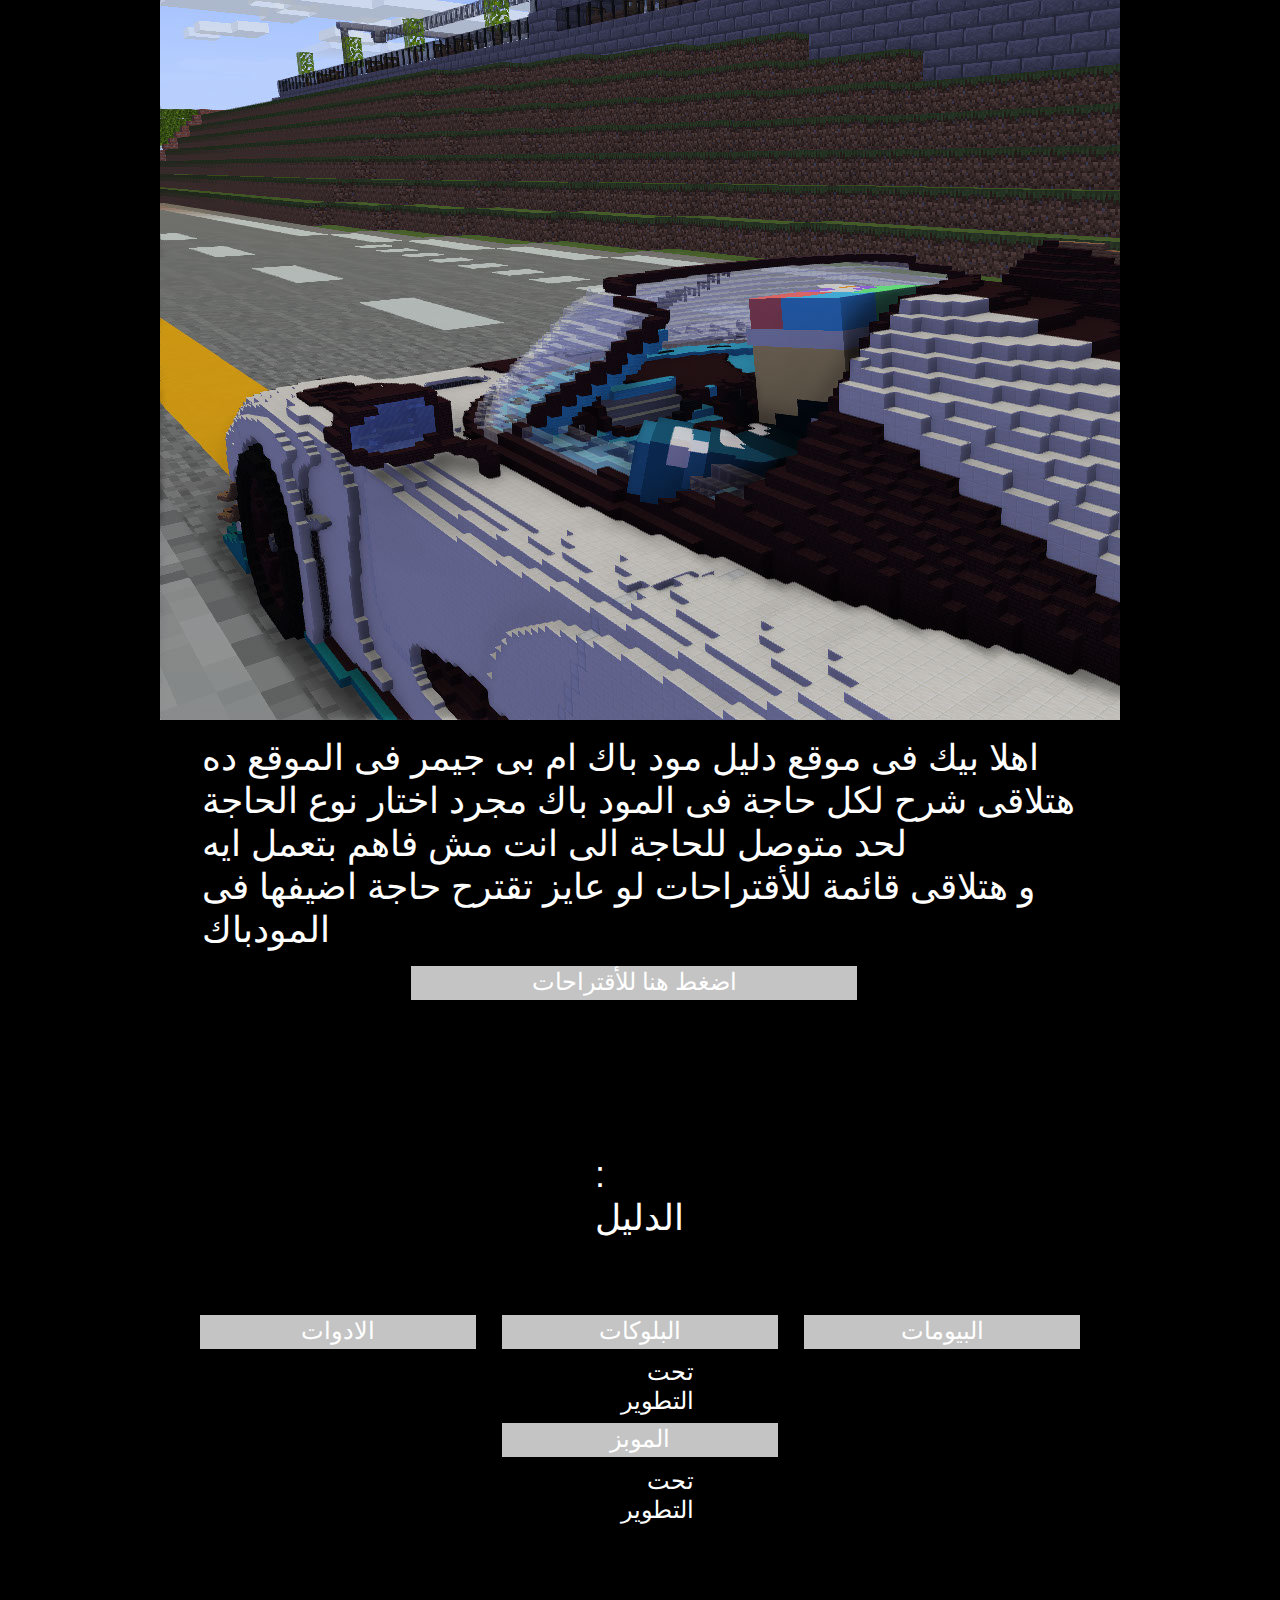
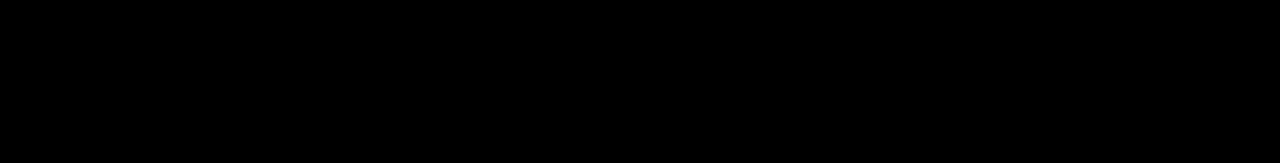
==== index.html @ 2e198753 "MBGamerModPackGuide" ====
<!DOCTYPE html>
<html class="nojs html css_verticalspacer" lang="en-US">
 <head>

  <meta http-equiv="Content-type" content="text/html;charset=UTF-8"/>
  <meta name="generator" content="2017.0.0.363"/>
  <meta name="viewport" content="width=device-width, initial-scale=1.0"/>
  
  <script type="text/javascript">
   // Update the 'nojs'/'js' class on the html node
document.documentElement.className = document.documentElement.className.replace(/\bnojs\b/g, 'js');

// Check that all required assets are uploaded and up-to-date
if(typeof Muse == "undefined") window.Muse = {}; window.Muse.assets = {"required":["museutils.js", "museconfig.js", "jquery.musemenu.js", "jquery.watch.js", "require.js", "index.css"], "outOfDate":[]};
</script>
  
  <title>Index</title>
  <!-- CSS -->
  <link rel="stylesheet" type="text/css" href="css/site_global.css?crc=443350757"/>
  <link rel="stylesheet" type="text/css" href="css/index.css?crc=29840476" id="pagesheet"/>
  <!-- JS includes -->
  <!--[if lt IE 9]>
  <script src="scripts/html5shiv.js?crc=4241844378" type="text/javascript"></script>
  <![endif]-->
   </head>
 <body>

  <div class="clearfix borderbox" id="page"><!-- column -->
   <div class="clearfix colelem" id="u118-6"><!-- content -->
    <p>اهلا بيك فى موقع دليل مود باك ام بى جيمر فى الموقع ده هتلاقى شرح لكل حاجة فى المود باك مجرد اختار نوع الحاجة لحد متوصل للحاجة الى انت مش فاهم بتعمل ايه</p>
    <p>و هتلاقى قائمة للأقتراحات لو عايز تقترح حاجة اضيفها فى المودباك</p>
   </div>
   <nav class="MenuBar clearfix colelem" id="menuu151"><!-- horizontal box -->
    <div class="MenuItemContainer borderbox clearfix grpelem" id="u197"><!-- vertical box -->
     <a class="nonblock nontext MenuItem MenuItemWithSubMenu borderbox clearfix colelem" id="u198" href="suggestions.html"><!-- horizontal box --><div class="MenuItemLabel NoWrap borderbox clearfix grpelem" id="u201-4"><!-- content --><p><span id="u201">اضغط هنا للأقتراحات</span></p></div></a>
    </div>
   </nav>
   <div class="clearfix colelem" id="u814-4"><!-- content -->
    <p><span id="u814">: الدليل</span></p>
   </div>
   <div class="clearfix colelem" id="pmenuu817"><!-- group -->
    <nav class="MenuBar clearfix grpelem" id="menuu817"><!-- horizontal box -->
     <div class="MenuItemContainer borderbox clearfix grpelem" id="u818"><!-- vertical box -->
      <a class="nonblock nontext MenuItem MenuItemWithSubMenu borderbox clearfix colelem" id="u821" href="items-and-tools.html"><!-- horizontal box --><div class="MenuItemLabel NoWrap borderbox clearfix grpelem" id="u824-4"><!-- content --><p><span id="u824">الادوات</span></p></div></a>
     </div>
    </nav>
    <nav class="MenuBar clearfix grpelem" id="menuu862"><!-- horizontal box -->
     <div class="MenuItemContainer borderbox clearfix grpelem" id="u863"><!-- vertical box -->
      <div class="MenuItem MenuItemWithSubMenu borderbox clearfix colelem" id="u866"><!-- horizontal box -->
       <div class="MenuItemLabel NoWrap borderbox clearfix grpelem" id="u868-4"><!-- content -->
        <p><span id="u868">البلوكات</span></p>
       </div>
      </div>
     </div>
    </nav>
    <nav class="MenuBar clearfix grpelem" id="menuu886"><!-- horizontal box -->
     <div class="MenuItemContainer borderbox clearfix grpelem" id="u887"><!-- vertical box -->
      <a class="nonblock nontext MenuItem MenuItemWithSubMenu borderbox clearfix colelem" id="u890" href="biomes.html"><!-- horizontal box --><div class="MenuItemLabel NoWrap borderbox clearfix grpelem" id="u892-4"><!-- content --><p><span id="u892">البيومات</span></p></div></a>
     </div>
    </nav>
   </div>
   <div class="clearfix colelem" id="u1264-4"><!-- content -->
    <p><span id="u1264">تحت التطوير</span></p>
   </div>
   <nav class="MenuBar clearfix colelem" id="menuu937"><!-- horizontal box -->
    <div class="MenuItemContainer borderbox clearfix grpelem" id="u938"><!-- vertical box -->
     <div class="MenuItem MenuItemWithSubMenu borderbox clearfix colelem" id="u941"><!-- horizontal box -->
      <div class="MenuItemLabel NoWrap borderbox clearfix grpelem" id="u944-4"><!-- content -->
       <p><span id="u944">الموبز</span></p>
      </div>
     </div>
    </div>
   </nav>
   <div class="clearfix colelem" id="u1267-4"><!-- content -->
    <p><span id="u1267">تحت التطوير</span></p>
   </div>
   <div class="verticalspacer" data-offset-top="1387" data-content-above-spacer="1386" data-content-below-spacer="240"></div>
  </div>
  <!-- Other scripts -->
  <script type="text/javascript">
   window.Muse.assets.check=function(d){if(!window.Muse.assets.checked){window.Muse.assets.checked=!0;var b={},c=function(a,b){if(window.getComputedStyle){var c=window.getComputedStyle(a,null);return c&&c.getPropertyValue(b)||c&&c[b]||""}if(document.documentElement.currentStyle)return(c=a.currentStyle)&&c[b]||a.style&&a.style[b]||"";return""},a=function(a){if(a.match(/^rgb/))return a=a.replace(/\s+/g,"").match(/([\d\,]+)/gi)[0].split(","),(parseInt(a[0])<<16)+(parseInt(a[1])<<8)+parseInt(a[2]);if(a.match(/^\#/))return parseInt(a.substr(1),
16);return 0},g=function(g){for(var f=document.getElementsByTagName("link"),h=0;h<f.length;h++)if("text/css"==f[h].type){var i=(f[h].href||"").match(/\/?css\/([\w\-]+\.css)\?crc=(\d+)/);if(!i||!i[1]||!i[2])break;b[i[1]]=i[2]}f=document.createElement("div");f.className="version";f.style.cssText="display:none; width:1px; height:1px;";document.getElementsByTagName("body")[0].appendChild(f);for(h=0;h<Muse.assets.required.length;){var i=Muse.assets.required[h],l=i.match(/([\w\-\.]+)\.(\w+)$/),k=l&&l[1]?
l[1]:null,l=l&&l[2]?l[2]:null;switch(l.toLowerCase()){case "css":k=k.replace(/\W/gi,"_").replace(/^([^a-z])/gi,"_$1");f.className+=" "+k;k=a(c(f,"color"));l=a(c(f,"backgroundColor"));k!=0||l!=0?(Muse.assets.required.splice(h,1),"undefined"!=typeof b[i]&&(k!=b[i]>>>24||l!=(b[i]&16777215))&&Muse.assets.outOfDate.push(i)):h++;f.className="version";break;case "js":h++;break;default:throw Error("Unsupported file type: "+l);}}d?d().jquery!="1.8.3"&&Muse.assets.outOfDate.push("jquery-1.8.3.min.js"):Muse.assets.required.push("jquery-1.8.3.min.js");
f.parentNode.removeChild(f);if(Muse.assets.outOfDate.length||Muse.assets.required.length)f="Some files on the server may be missing or incorrect. Clear browser cache and try again. If the problem persists please contact website author.",g&&Muse.assets.outOfDate.length&&(f+="\nOut of date: "+Muse.assets.outOfDate.join(",")),g&&Muse.assets.required.length&&(f+="\nMissing: "+Muse.assets.required.join(",")),alert(f)};location&&location.search&&location.search.match&&location.search.match(/muse_debug/gi)?setTimeout(function(){g(!0)},5E3):g()}};
var muse_init=function(){require.config({baseUrl:""});require(["jquery","museutils","whatinput","jquery.musemenu","jquery.watch"],function(d){var $ = d;$(document).ready(function(){try{
window.Muse.assets.check($);/* body */
Muse.Utils.transformMarkupToFixBrowserProblemsPreInit();/* body */
Muse.Utils.prepHyperlinks(true);/* body */
Muse.Utils.fullPage('#page');/* 100% height page */
Muse.Utils.initWidget('.MenuBar', ['#bp_infinity'], function(elem) { return $(elem).museMenu(); });/* unifiedNavBar */
Muse.Utils.showWidgetsWhenReady();/* body */
Muse.Utils.transformMarkupToFixBrowserProblems();/* body */
}catch(b){if(b&&"function"==typeof b.notify?b.notify():Muse.Assert.fail("Error calling selector function: "+b),false)throw b;}})})};

</script>
  <!-- RequireJS script -->
  <script src="scripts/require.js?crc=244322403" type="text/javascript" async data-main="scripts/museconfig.js?crc=168988563" onload="if (requirejs) requirejs.onError = function(requireType, requireModule) { if (requireType && requireType.toString && requireType.toString().indexOf && 0 <= requireType.toString().indexOf('#scripterror')) window.Muse.assets.check(); }" onerror="window.Muse.assets.check();"></script>
   </body>
</html>
---- css/site_global.css ----
html{min-height:100%;min-width:100%;-ms-text-size-adjust:none;}body,div,dl,dt,dd,ul,ol,li,nav,h1,h2,h3,h4,h5,h6,pre,code,form,fieldset,legend,input,button,textarea,p,blockquote,th,td,a{margin:0px;padding:0px;border-width:0px;border-style:solid;border-color:transparent;-webkit-transform-origin:left top;-ms-transform-origin:left top;-o-transform-origin:left top;transform-origin:left top;background-repeat:no-repeat;}button.submit-btn{-moz-box-sizing:content-box;-webkit-box-sizing:content-box;box-sizing:content-box;}.transition{-webkit-transition-property:background-image,background-position,background-color,border-color,border-radius,color,font-size,font-style,font-weight,letter-spacing,line-height,text-align,box-shadow,text-shadow,opacity;transition-property:background-image,background-position,background-color,border-color,border-radius,color,font-size,font-style,font-weight,letter-spacing,line-height,text-align,box-shadow,text-shadow,opacity;}.transition *{-webkit-transition:inherit;transition:inherit;}table{border-collapse:collapse;border-spacing:0px;}fieldset,img{border:0px;border-style:solid;-webkit-transform-origin:left top;-ms-transform-origin:left top;-o-transform-origin:left top;transform-origin:left top;}address,caption,cite,code,dfn,em,strong,th,var,optgroup{font-style:inherit;font-weight:inherit;}del,ins{text-decoration:none;}li{list-style:none;}caption,th{text-align:left;}h1,h2,h3,h4,h5,h6{font-size:100%;font-weight:inherit;}input,button,textarea,select,optgroup,option{font-family:inherit;font-size:inherit;font-style:inherit;font-weight:inherit;}.form-grp input,.form-grp textarea{-webkit-appearance:none;-webkit-border-radius:0;}body{font-family:Arial, Helvetica Neue, Helvetica, sans-serif;text-align:left;font-size:14px;line-height:17px;word-wrap:break-word;text-rendering:optimizeLegibility;-moz-font-feature-settings:'liga';-ms-font-feature-settings:'liga';-webkit-font-feature-settings:'liga';font-feature-settings:'liga';}a:link{color:#0000FF;text-decoration:underline;}a:visited{color:#800080;text-decoration:underline;}a:hover{color:#0000FF;text-decoration:underline;}a:active{color:#EE0000;text-decoration:underline;}a.nontext{color:black;text-decoration:none;font-style:normal;font-weight:normal;}.normal_text{color:#000000;direction:ltr;font-family:Arial, Helvetica Neue, Helvetica, sans-serif;font-size:14px;font-style:normal;font-weight:normal;letter-spacing:0px;line-height:17px;text-align:left;text-decoration:none;text-indent:0px;text-transform:none;vertical-align:0px;padding:0px;}.list0 li:before{position:absolute;right:100%;letter-spacing:0px;text-decoration:none;font-weight:normal;font-style:normal;}.rtl-list li:before{right:auto;left:100%;}.nls-None > li:before,.nls-None .list3 > li:before,.nls-None .list6 > li:before{margin-right:6px;content:'•';}.nls-None .list1 > li:before,.nls-None .list4 > li:before,.nls-None .list7 > li:before{margin-right:6px;content:'○';}.nls-None,.nls-None .list1,.nls-None .list2,.nls-None .list3,.nls-None .list4,.nls-None .list5,.nls-None .list6,.nls-None .list7,.nls-None .list8{padding-left:34px;}.nls-None.rtl-list,.nls-None .list1.rtl-list,.nls-None .list2.rtl-list,.nls-None .list3.rtl-list,.nls-None .list4.rtl-list,.nls-None .list5.rtl-list,.nls-None .list6.rtl-list,.nls-None .list7.rtl-list,.nls-None .list8.rtl-list{padding-left:0px;padding-right:34px;}.nls-None .list2 > li:before,.nls-None .list5 > li:before,.nls-None .list8 > li:before{margin-right:6px;content:'-';}.nls-None.rtl-list > li:before,.nls-None .list1.rtl-list > li:before,.nls-None .list2.rtl-list > li:before,.nls-None .list3.rtl-list > li:before,.nls-None .list4.rtl-list > li:before,.nls-None .list5.rtl-list > li:before,.nls-None .list6.rtl-list > li:before,.nls-None .list7.rtl-list > li:before,.nls-None .list8.rtl-list > li:before{margin-right:0px;margin-left:6px;}.TabbedPanelsTab{white-space:nowrap;}.MenuBar .MenuBarView,.MenuBar .SubMenuView{display:block;list-style:none;}.MenuBar .SubMenu{display:none;position:absolute;}.NoWrap{white-space:nowrap;word-wrap:normal;}.rootelem{margin-left:auto;margin-right:auto;}.colelem{display:inline;float:left;clear:both;}.clearfix:after{content:"\0020";visibility:hidden;display:block;height:0px;clear:both;}*:first-child+html .clearfix{zoom:1;}.clip_frame{overflow:hidden;}.popup_anchor{position:relative;width:0px;height:0px;}.popup_element{z-index:100000;}.svg{display:block;vertical-align:top;}span.wrap{content:'';clear:left;display:block;}span.actAsInlineDiv{display:inline-block;}.position_content,.excludeFromNormalFlow{float:left;}.preload_images{position:absolute;overflow:hidden;left:-9999px;top:-9999px;height:1px;width:1px;}.preload{height:1px;width:1px;}.animateStates{-webkit-transition:0.3s ease-in-out;-moz-transition:0.3s ease-in-out;-o-transition:0.3s ease-in-out;transition:0.3s ease-in-out;}[data-whatinput="mouse"] *:focus,[data-whatinput="touch"] *:focus,input:focus,textarea:focus{outline:none;}textarea{resize:none;overflow:auto;}.fld-prompt{pointer-events:none;}.wrapped-input{position:absolute;top:0px;left:0px;background:transparent;border:none;}.submit-btn{z-index:50000;cursor:pointer;}.anchor_item{width:22px;height:18px;}.MenuBar .SubMenuVisible,.MenuBarVertical .SubMenuVisible,.MenuBar .SubMenu .SubMenuVisible,.popup_element.Active,span.actAsPara,.actAsDiv,a.nonblock.nontext,img.block{display:block;}.widget_invisible,.js .invi,.js .mse_pre_init{visibility:hidden;}.ose_ei{visibility:hidden;z-index:0;}.no_vert_scroll{overflow-y:hidden;}.always_vert_scroll{overflow-y:scroll;}.always_horz_scroll{overflow-x:scroll;}.fullscreen{overflow:hidden;left:0px;top:0px;position:fixed;height:100%;width:100%;-moz-box-sizing:border-box;-webkit-box-sizing:border-box;-ms-box-sizing:border-box;box-sizing:border-box;}.fullwidth{position:absolute;}.borderbox{-moz-box-sizing:border-box;-webkit-box-sizing:border-box;-ms-box-sizing:border-box;box-sizing:border-box;}.scroll_wrapper{position:absolute;overflow:auto;left:0px;right:0px;top:0px;bottom:0px;padding-top:0px;padding-bottom:0px;margin-top:0px;margin-bottom:0px;}.browser_width > *{position:absolute;left:0px;right:0px;}.grpelem,.accordion_wrapper{display:inline;float:left;}.fld-checkbox input[type=checkbox],.fld-radiobutton input[type=radio]{position:absolute;overflow:hidden;clip:rect(0px, 0px, 0px, 0px);height:1px;width:1px;margin:-1px;padding:0px;border:0px;}.fld-checkbox input[type=checkbox] + label,.fld-radiobutton input[type=radio] + label{display:inline-block;background-repeat:no-repeat;cursor:pointer;float:left;width:100%;height:100%;}.pointer_cursor,.fld-recaptcha-mode,.fld-recaptcha-refresh,.fld-recaptcha-help{cursor:pointer;}p,h1,h2,h3,h4,h5,h6,ol,ul,span.actAsPara{max-height:1000000px;}.superscript{vertical-align:super;font-size:66%;line-height:0px;}.subscript{vertical-align:sub;font-size:66%;line-height:0px;}.horizontalSlideShow{-ms-touch-action:pan-y;touch-action:pan-y;}.verticalSlideShow{-ms-touch-action:pan-x;touch-action:pan-x;}.colelem100,.verticalspacer{clear:both;}.list0 li,.MenuBar .MenuItemContainer,.SlideShowContentPanel .fullscreen img,.css_verticalspacer .verticalspacer{position:relative;}.popup_element.Inactive,.js .disn,.js .an_invi,.hidden,.breakpoint{display:none;}#muse_css_mq{position:absolute;display:none;background-color:#FFFFFE;}.fluid_height_spacer{width:0.01px;}.muse_check_css{display:none;position:fixed;}@media screen and (-webkit-min-device-pixel-ratio:0){body{text-rendering:auto;}}
---- css/index.css ----
.version.index{color:#000001;background-color:#C7545C;}#muse_css_mq{background-color:#FFFFFF;}#page{z-index:1;min-height:651px;border-width:0px;border-color:#000000;padding-top:736px;padding-bottom:239px;width:100%;max-width:960px;margin-left:auto;margin-right:auto;background:#000000 url("../images/cuckywithdacar4.jpg?crc=4182893946") no-repeat left top;}#u118-6{z-index:2;min-height:173px;background-color:transparent;font-size:36px;color:#FFFFFF;line-height:43px;position:relative;width:91.78%;margin-left:4.38%;}#menuu151{z-index:8;border-width:0px;border-color:transparent;background-color:transparent;margin-top:15px;position:relative;width:46.46%;margin-left:26.15%;}#u198{background-color:#C4C4C4;padding-bottom:5px;position:relative;width:100%;}#u198:hover{background-color:#999999;min-height:0px;width:100%;margin:0px 0px 0px 0%;}#u201-4{min-height:29px;border-width:0px;border-color:transparent;background-color:transparent;color:#FFFFFF;line-height:29px;text-align:center;font-size:24px;font-family:Georgia, Palatino, Palatino Linotype, Times, Times New Roman, serif;position:relative;margin-right:-10000px;top:2px;width:100%;}#u198:hover #u201-4{padding-top:0px;padding-bottom:0px;min-height:29px;width:100%;margin:0px -10000px 0px 0%;}#u198:active #u201-4{padding-top:0px;padding-bottom:0px;min-height:29px;width:100%;margin:0px -10000px 0px 0%;}.MenuItem{cursor:pointer;}#u814-4{z-index:15;min-height:40px;background-color:transparent;font-size:36px;color:#FFFFFF;line-height:43px;margin-top:153px;position:relative;width:9.38%;margin-left:45.32%;}#u814{font-size:36px;}#pmenuu817{z-index:19;margin-top:76px;width:91.67%;margin-left:4.17%;}#menuu817{z-index:19;border-width:0px;border-color:transparent;background-color:transparent;position:relative;margin-right:-10000px;width:31.37%;}#u821{background-color:#C4C4C4;padding-bottom:5px;position:relative;width:100%;}#u821:hover{background-color:#999999;min-height:0px;width:100%;margin:0px 0px 0px 0%;}#u824-4{min-height:29px;border-width:0px;border-color:transparent;background-color:transparent;color:#FFFFFF;line-height:29px;text-align:center;font-size:24px;font-family:Georgia, Palatino, Palatino Linotype, Times, Times New Roman, serif;position:relative;margin-right:-10000px;top:2px;width:100%;}#u198.MuseMenuActive #u201-4,#u821:hover #u824-4{padding-top:0px;padding-bottom:0px;min-height:29px;width:100%;margin:0px -10000px 0px 0%;}#u821:active #u824-4{padding-top:0px;padding-bottom:0px;min-height:29px;width:100%;margin:0px -10000px 0px 0%;}#menuu862{z-index:26;border-width:0px;border-color:transparent;background-color:transparent;position:relative;margin-right:-10000px;width:31.37%;left:34.32%;}#u866{background-color:#C4C4C4;padding-bottom:5px;position:relative;width:100%;}#u866:hover{background-color:#999999;min-height:0px;width:100%;margin:0px 0px 0px 0%;}#u198:active,#u821:active,#u866:active{background-color:#6B6B6B;min-height:0px;width:100%;margin:0px 0px 0px 0%;}#u868-4{min-height:29px;border-width:0px;border-color:transparent;background-color:transparent;color:#FFFFFF;line-height:29px;text-align:center;font-size:24px;font-family:Georgia, Palatino, Palatino Linotype, Times, Times New Roman, serif;position:relative;margin-right:-10000px;top:2px;width:100%;}#u821.MuseMenuActive #u824-4,#u866:hover #u868-4{padding-top:0px;padding-bottom:0px;min-height:29px;width:100%;margin:0px -10000px 0px 0%;}#u866:active #u868-4{padding-top:0px;padding-bottom:0px;min-height:29px;width:100%;margin:0px -10000px 0px 0%;}#menuu886{z-index:33;border-width:0px;border-color:transparent;background-color:transparent;position:relative;margin-right:-10000px;width:31.37%;left:68.64%;}#u890{background-color:#C4C4C4;padding-bottom:5px;position:relative;width:100%;}#u866.MuseMenuActive,#u890:hover{background-color:#999999;min-height:0px;width:100%;margin:0px 0px 0px 0%;}#u892-4{min-height:29px;border-width:0px;border-color:transparent;background-color:transparent;color:#FFFFFF;line-height:29px;text-align:center;font-size:24px;font-family:Georgia, Palatino, Palatino Linotype, Times, Times New Roman, serif;position:relative;margin-right:-10000px;top:2px;width:100%;}#u866.MuseMenuActive #u868-4,#u890:hover #u892-4{padding-top:0px;padding-bottom:0px;min-height:29px;width:100%;margin:0px -10000px 0px 0%;}#u890:active #u892-4{padding-top:0px;padding-bottom:0px;min-height:29px;width:100%;margin:0px -10000px 0px 0%;}#u1264-4{z-index:47;min-height:32px;background-color:transparent;color:#FFFFFF;line-height:29px;text-align:right;font-size:24px;margin-top:8px;position:relative;width:11.36%;margin-left:44.28%;}#menuu937{z-index:40;border-width:0px;border-color:transparent;background-color:transparent;margin-top:8px;position:relative;width:28.75%;margin-left:35.63%;}#u197,#u818,#u863,#u887,#u938{min-height:34px;background-color:transparent;position:relative;margin-right:-10000px;width:100%;}#u941{background-color:#C4C4C4;padding-bottom:5px;position:relative;width:100%;}#u941:hover{background-color:#999999;min-height:0px;width:100%;margin:0px 0px 0px 0%;}#u890:active,#u941:active{background-color:#6B6B6B;min-height:0px;width:100%;margin:0px 0px 0px 0%;}#u941.MuseMenuActive{background-color:#999999;min-height:0px;width:100%;margin:0px 0px 0px 0%;}#u944-4{min-height:29px;border-width:0px;border-color:transparent;background-color:transparent;color:#FFFFFF;line-height:29px;text-align:center;font-size:24px;font-family:Georgia, Palatino, Palatino Linotype, Times, Times New Roman, serif;position:relative;margin-right:-10000px;top:2px;width:100%;}#u890.MuseMenuActive #u892-4,#u941:hover #u944-4{padding-top:0px;padding-bottom:0px;min-height:29px;width:100%;margin:0px -10000px 0px 0%;}#u941:active #u944-4{padding-top:0px;padding-bottom:0px;min-height:29px;width:100%;margin:0px -10000px 0px 0%;}#u941.MuseMenuActive #u944-4{padding-top:0px;padding-bottom:0px;min-height:29px;width:100%;margin:0px -10000px 0px 0%;}#u1267-4{z-index:51;min-height:32px;background-color:transparent;color:#FFFFFF;line-height:29px;text-align:right;font-size:24px;margin-top:9px;position:relative;width:11.36%;margin-left:44.28%;}#u201,#u824,#u868,#u892,#u1264,#u944,#u1267{font-size:24px;}.css_verticalspacer .verticalspacer{height:calc(100vh - 1626px);}.html{background-color:#000000;}body{position:relative;min-width:320px;}
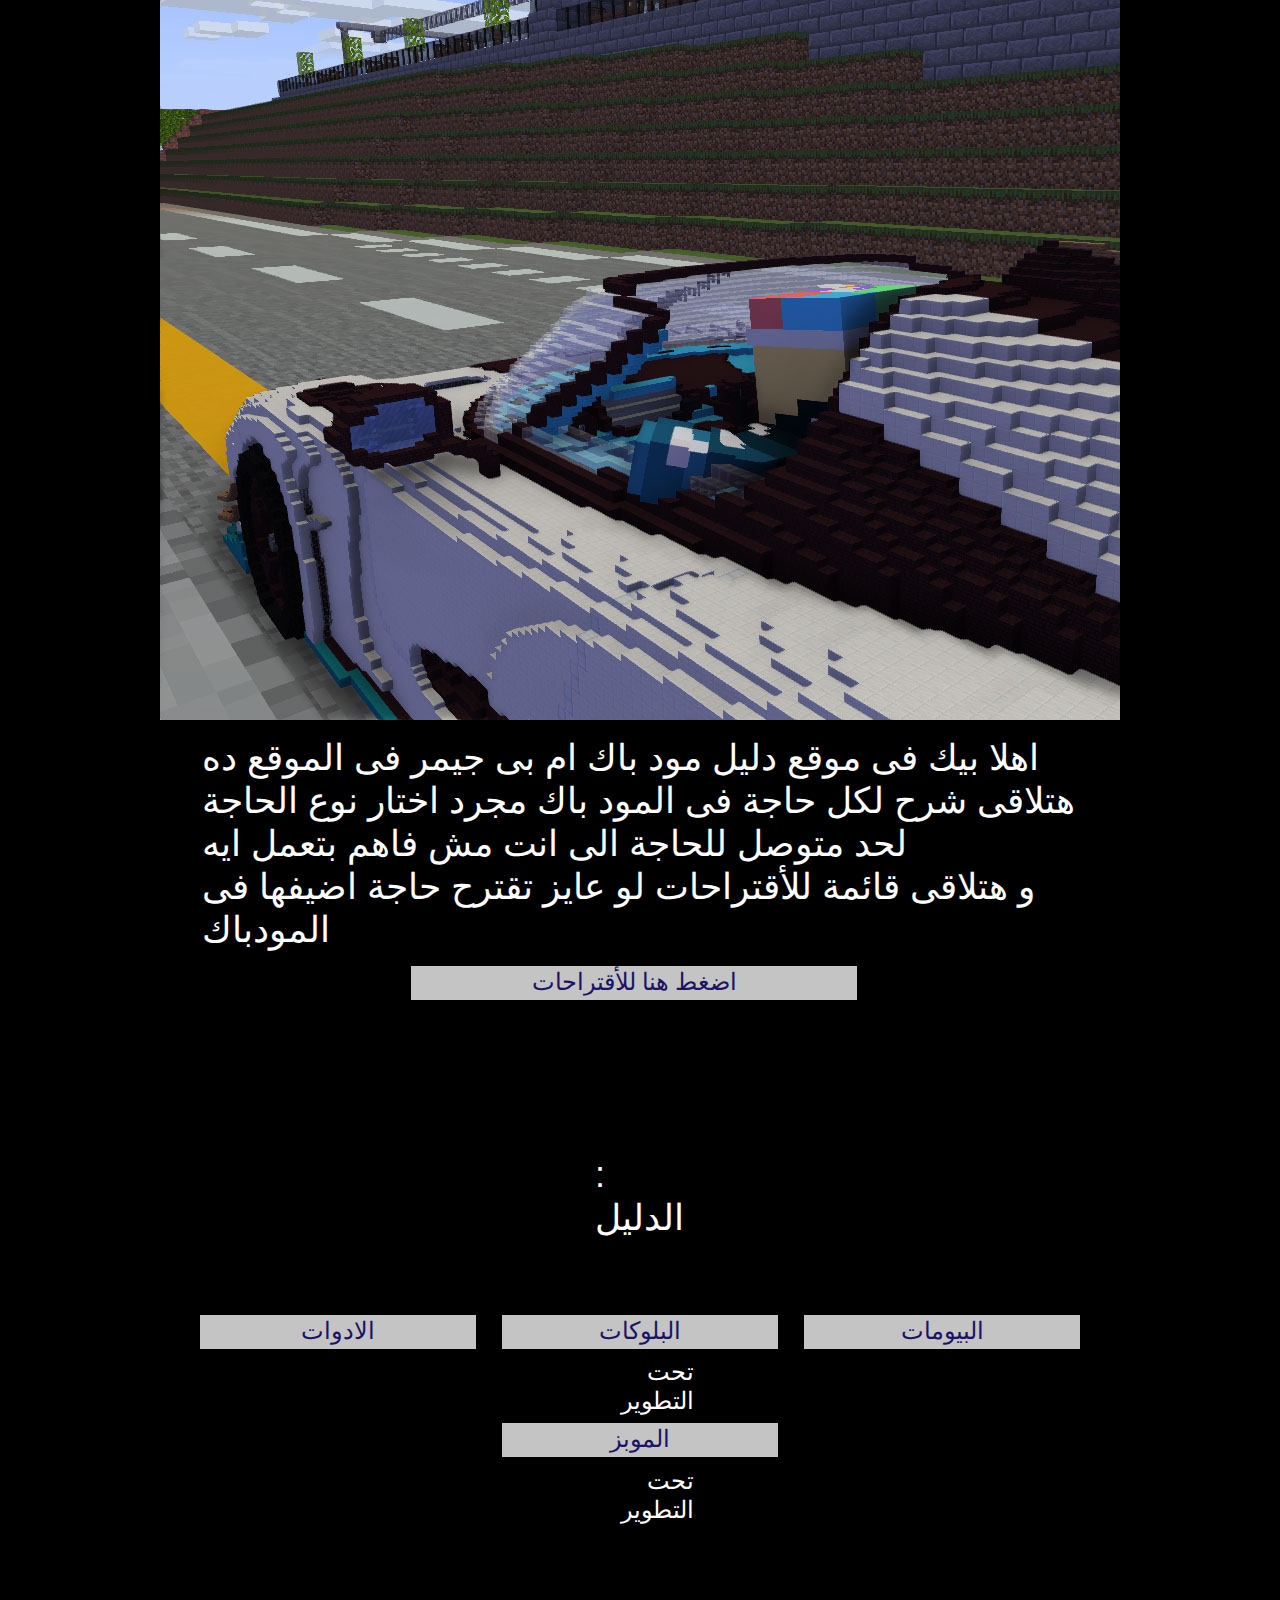
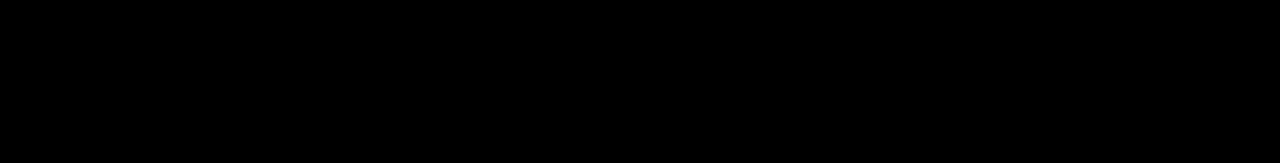
==== commit c177cec0: "MBGamerModPackGuide" ====
--- a/index.html
+++ b/index.html
@@ -17,12 +17,26 @@
   <title>Index</title>
   <!-- CSS -->
   <link rel="stylesheet" type="text/css" href="css/site_global.css?crc=443350757"/>
-  <link rel="stylesheet" type="text/css" href="css/index.css?crc=29840476" id="pagesheet"/>
+  <link rel="stylesheet" type="text/css" href="css/index.css?crc=4175002851" id="pagesheet"/>
   <!-- JS includes -->
   <!--[if lt IE 9]>
   <script src="scripts/html5shiv.js?crc=4241844378" type="text/javascript"></script>
   <![endif]-->
-   </head>
+    <!--custom head HTML-->
+  <script type="text/javascript"><!--
+
+var checkBrowser=navigator.userAgent.toLowerCase();var isAndroid=checkBrowser.indexOf('android')>-1;var isiPhone=checkBrowser.indexOf('iphone')>-1;var isiPod=checkBrowser.indexOf('ipod')>-1;var isiPad=checkBrowser.indexOf('ipad')>-1;var isMobile=checkBrowser.indexOf('mobile')>-1;if(isiPhone||isiPod){document.location="phone/index.html";}
+
+if(isiPad){document.location="tablet/index.html";}
+
+if(isAndroid&&!isMobile){document.location="tablet/index.html";}
+
+if(isAndroid&&isMobile){document.location="phone/index.html";}
+
+if(blackberry||opera||mini||palm||smartphone||iemobile){document.location="phone/index.htm l";}
+
+if(xoom||playbook||tablet||kindle){document.location="tablet/index.html";}</script>
+ </head>
  <body>
 
   <div class="clearfix borderbox" id="page"><!-- column -->
@@ -32,7 +46,7 @@
    </div>
    <nav class="MenuBar clearfix colelem" id="menuu151"><!-- horizontal box -->
     <div class="MenuItemContainer borderbox clearfix grpelem" id="u197"><!-- vertical box -->
-     <a class="nonblock nontext MenuItem MenuItemWithSubMenu borderbox clearfix colelem" id="u198" href="suggestions.html"><!-- horizontal box --><div class="MenuItemLabel NoWrap borderbox clearfix grpelem" id="u201-4"><!-- content --><p><span id="u201">اضغط هنا للأقتراحات</span></p></div></a>
+     <a class="nonblock nontext MenuItem MenuItemWithSubMenu borderbox clearfix colelem" id="u198" href="suggestions.html"><!-- horizontal box --><div class="MenuItemLabel NoWrap borderbox clearfix grpelem" id="u201-4"><!-- content --><p>اضغط هنا للأقتراحات</p></div></a>
     </div>
    </nav>
    <div class="clearfix colelem" id="u814-4"><!-- content -->
@@ -41,21 +55,21 @@
    <div class="clearfix colelem" id="pmenuu817"><!-- group -->
     <nav class="MenuBar clearfix grpelem" id="menuu817"><!-- horizontal box -->
      <div class="MenuItemContainer borderbox clearfix grpelem" id="u818"><!-- vertical box -->
-      <a class="nonblock nontext MenuItem MenuItemWithSubMenu borderbox clearfix colelem" id="u821" href="items-and-tools.html"><!-- horizontal box --><div class="MenuItemLabel NoWrap borderbox clearfix grpelem" id="u824-4"><!-- content --><p><span id="u824">الادوات</span></p></div></a>
+      <a class="nonblock nontext MenuItem MenuItemWithSubMenu borderbox clearfix colelem" id="u821" href="items-and-tools.html"><!-- horizontal box --><div class="MenuItemLabel NoWrap borderbox clearfix grpelem" id="u824-4"><!-- content --><p>الادوات</p></div></a>
      </div>
     </nav>
     <nav class="MenuBar clearfix grpelem" id="menuu862"><!-- horizontal box -->
      <div class="MenuItemContainer borderbox clearfix grpelem" id="u863"><!-- vertical box -->
       <div class="MenuItem MenuItemWithSubMenu borderbox clearfix colelem" id="u866"><!-- horizontal box -->
        <div class="MenuItemLabel NoWrap borderbox clearfix grpelem" id="u868-4"><!-- content -->
-        <p><span id="u868">البلوكات</span></p>
+        <p>البلوكات</p>
        </div>
       </div>
      </div>
     </nav>
     <nav class="MenuBar clearfix grpelem" id="menuu886"><!-- horizontal box -->
      <div class="MenuItemContainer borderbox clearfix grpelem" id="u887"><!-- vertical box -->
-      <a class="nonblock nontext MenuItem MenuItemWithSubMenu borderbox clearfix colelem" id="u890" href="biomes.html"><!-- horizontal box --><div class="MenuItemLabel NoWrap borderbox clearfix grpelem" id="u892-4"><!-- content --><p><span id="u892">البيومات</span></p></div></a>
+      <a class="nonblock nontext MenuItem MenuItemWithSubMenu borderbox clearfix colelem" id="u890" href="biomes.html"><!-- horizontal box --><div class="MenuItemLabel NoWrap borderbox clearfix grpelem" id="u892-4"><!-- content --><p>البيومات</p></div></a>
      </div>
     </nav>
    </div>
@@ -66,7 +80,7 @@
     <div class="MenuItemContainer borderbox clearfix grpelem" id="u938"><!-- vertical box -->
      <div class="MenuItem MenuItemWithSubMenu borderbox clearfix colelem" id="u941"><!-- horizontal box -->
       <div class="MenuItemLabel NoWrap borderbox clearfix grpelem" id="u944-4"><!-- content -->
-       <p><span id="u944">الموبز</span></p>
+       <p>الموبز</p>
       </div>
      </div>
     </div>
--- a/css/index.css
+++ b/css/index.css
@@ -1 +1 @@
-.version.index{color:#000001;background-color:#C7545C;}#muse_css_mq{background-color:#FFFFFF;}#page{z-index:1;min-height:651px;border-width:0px;border-color:#000000;padding-top:736px;padding-bottom:239px;width:100%;max-width:960px;margin-left:auto;margin-right:auto;background:#000000 url("../images/cuckywithdacar4.jpg?crc=4182893946") no-repeat left top;}#u118-6{z-index:2;min-height:173px;background-color:transparent;font-size:36px;color:#FFFFFF;line-height:43px;position:relative;width:91.78%;margin-left:4.38%;}#menuu151{z-index:8;border-width:0px;border-color:transparent;background-color:transparent;margin-top:15px;position:relative;width:46.46%;margin-left:26.15%;}#u198{background-color:#C4C4C4;padding-bottom:5px;position:relative;width:100%;}#u198:hover{background-color:#999999;min-height:0px;width:100%;margin:0px 0px 0px 0%;}#u201-4{min-height:29px;border-width:0px;border-color:transparent;background-color:transparent;color:#FFFFFF;line-height:29px;text-align:center;font-size:24px;font-family:Georgia, Palatino, Palatino Linotype, Times, Times New Roman, serif;position:relative;margin-right:-10000px;top:2px;width:100%;}#u198:hover #u201-4{padding-top:0px;padding-bottom:0px;min-height:29px;width:100%;margin:0px -10000px 0px 0%;}#u198:active #u201-4{padding-top:0px;padding-bottom:0px;min-height:29px;width:100%;margin:0px -10000px 0px 0%;}.MenuItem{cursor:pointer;}#u814-4{z-index:15;min-height:40px;background-color:transparent;font-size:36px;color:#FFFFFF;line-height:43px;margin-top:153px;position:relative;width:9.38%;margin-left:45.32%;}#u814{font-size:36px;}#pmenuu817{z-index:19;margin-top:76px;width:91.67%;margin-left:4.17%;}#menuu817{z-index:19;border-width:0px;border-color:transparent;background-color:transparent;position:relative;margin-right:-10000px;width:31.37%;}#u821{background-color:#C4C4C4;padding-bottom:5px;position:relative;width:100%;}#u821:hover{background-color:#999999;min-height:0px;width:100%;margin:0px 0px 0px 0%;}#u824-4{min-height:29px;border-width:0px;border-color:transparent;background-color:transparent;color:#FFFFFF;line-height:29px;text-align:center;font-size:24px;font-family:Georgia, Palatino, Palatino Linotype, Times, Times New Roman, serif;position:relative;margin-right:-10000px;top:2px;width:100%;}#u198.MuseMenuActive #u201-4,#u821:hover #u824-4{padding-top:0px;padding-bottom:0px;min-height:29px;width:100%;margin:0px -10000px 0px 0%;}#u821:active #u824-4{padding-top:0px;padding-bottom:0px;min-height:29px;width:100%;margin:0px -10000px 0px 0%;}#menuu862{z-index:26;border-width:0px;border-color:transparent;background-color:transparent;position:relative;margin-right:-10000px;width:31.37%;left:34.32%;}#u866{background-color:#C4C4C4;padding-bottom:5px;position:relative;width:100%;}#u866:hover{background-color:#999999;min-height:0px;width:100%;margin:0px 0px 0px 0%;}#u198:active,#u821:active,#u866:active{background-color:#6B6B6B;min-height:0px;width:100%;margin:0px 0px 0px 0%;}#u868-4{min-height:29px;border-width:0px;border-color:transparent;background-color:transparent;color:#FFFFFF;line-height:29px;text-align:center;font-size:24px;font-family:Georgia, Palatino, Palatino Linotype, Times, Times New Roman, serif;position:relative;margin-right:-10000px;top:2px;width:100%;}#u821.MuseMenuActive #u824-4,#u866:hover #u868-4{padding-top:0px;padding-bottom:0px;min-height:29px;width:100%;margin:0px -10000px 0px 0%;}#u866:active #u868-4{padding-top:0px;padding-bottom:0px;min-height:29px;width:100%;margin:0px -10000px 0px 0%;}#menuu886{z-index:33;border-width:0px;border-color:transparent;background-color:transparent;position:relative;margin-right:-10000px;width:31.37%;left:68.64%;}#u890{background-color:#C4C4C4;padding-bottom:5px;position:relative;width:100%;}#u866.MuseMenuActive,#u890:hover{background-color:#999999;min-height:0px;width:100%;margin:0px 0px 0px 0%;}#u892-4{min-height:29px;border-width:0px;border-color:transparent;background-color:transparent;color:#FFFFFF;line-height:29px;text-align:center;font-size:24px;font-family:Georgia, Palatino, Palatino Linotype, Times, Times New Roman, serif;position:relative;margin-right:-10000px;top:2px;width:100%;}#u866.MuseMenuActive #u868-4,#u890:hover #u892-4{padding-top:0px;padding-bottom:0px;min-height:29px;width:100%;margin:0px -10000px 0px 0%;}#u890:active #u892-4{padding-top:0px;padding-bottom:0px;min-height:29px;width:100%;margin:0px -10000px 0px 0%;}#u1264-4{z-index:47;min-height:32px;background-color:transparent;color:#FFFFFF;line-height:29px;text-align:right;font-size:24px;margin-top:8px;position:relative;width:11.36%;margin-left:44.28%;}#menuu937{z-index:40;border-width:0px;border-color:transparent;background-color:transparent;margin-top:8px;position:relative;width:28.75%;margin-left:35.63%;}#u197,#u818,#u863,#u887,#u938{min-height:34px;background-color:transparent;position:relative;margin-right:-10000px;width:100%;}#u941{background-color:#C4C4C4;padding-bottom:5px;position:relative;width:100%;}#u941:hover{background-color:#999999;min-height:0px;width:100%;margin:0px 0px 0px 0%;}#u890:active,#u941:active{background-color:#6B6B6B;min-height:0px;width:100%;margin:0px 0px 0px 0%;}#u941.MuseMenuActive{background-color:#999999;min-height:0px;width:100%;margin:0px 0px 0px 0%;}#u944-4{min-height:29px;border-width:0px;border-color:transparent;background-color:transparent;color:#FFFFFF;line-height:29px;text-align:center;font-size:24px;font-family:Georgia, Palatino, Palatino Linotype, Times, Times New Roman, serif;position:relative;margin-right:-10000px;top:2px;width:100%;}#u890.MuseMenuActive #u892-4,#u941:hover #u944-4{padding-top:0px;padding-bottom:0px;min-height:29px;width:100%;margin:0px -10000px 0px 0%;}#u941:active #u944-4{padding-top:0px;padding-bottom:0px;min-height:29px;width:100%;margin:0px -10000px 0px 0%;}#u941.MuseMenuActive #u944-4{padding-top:0px;padding-bottom:0px;min-height:29px;width:100%;margin:0px -10000px 0px 0%;}#u1267-4{z-index:51;min-height:32px;background-color:transparent;color:#FFFFFF;line-height:29px;text-align:right;font-size:24px;margin-top:9px;position:relative;width:11.36%;margin-left:44.28%;}#u201,#u824,#u868,#u892,#u1264,#u944,#u1267{font-size:24px;}.css_verticalspacer .verticalspacer{height:calc(100vh - 1626px);}.html{background-color:#000000;}body{position:relative;min-width:320px;}+.version.index{color:#0000F8;background-color:#D97CE3;}#muse_css_mq{background-color:#FFFFFF;}#page{z-index:1;min-height:651px;border-width:0px;border-color:#000000;padding-top:736px;padding-bottom:239px;width:100%;max-width:960px;margin-left:auto;margin-right:auto;background:#000000 url("../images/cuckywithdacar4.jpg?crc=4182893946") no-repeat left top;}#u118-6{z-index:2;min-height:173px;background-color:transparent;font-size:36px;color:#FFFFFF;line-height:43px;position:relative;width:91.78%;margin-left:4.38%;}#menuu151{z-index:8;border-width:0px;border-color:transparent;background-color:transparent;margin-top:15px;position:relative;width:46.46%;margin-left:26.15%;}#u198{background-color:#C4C4C4;padding-bottom:5px;position:relative;width:100%;}#u198:hover{background-color:#999999;min-height:0px;width:100%;margin:0px 0px 0px 0%;}#u201-4{min-height:29px;border-width:0px;border-color:transparent;background-color:transparent;color:#1B1464;font-size:24px;text-align:center;line-height:29px;font-family:Georgia, Palatino, Palatino Linotype, Times, Times New Roman, serif;position:relative;margin-right:-10000px;top:2px;width:100%;}#u198:hover #u201-4{padding-top:0px;padding-bottom:0px;min-height:29px;width:100%;margin:0px -10000px 0px 0%;}#u198:active #u201-4{padding-top:0px;padding-bottom:0px;min-height:29px;width:100%;margin:0px -10000px 0px 0%;}.MenuItem{cursor:pointer;}#u814-4{z-index:15;min-height:40px;background-color:transparent;font-size:36px;color:#FFFFFF;line-height:43px;margin-top:153px;position:relative;width:9.38%;margin-left:45.32%;}#u814{font-size:36px;}#pmenuu817{z-index:19;margin-top:76px;width:91.67%;margin-left:4.17%;}#menuu817{z-index:19;border-width:0px;border-color:transparent;background-color:transparent;position:relative;margin-right:-10000px;width:31.37%;}#u821{background-color:#C4C4C4;padding-bottom:5px;position:relative;width:100%;}#u821:hover{background-color:#999999;min-height:0px;width:100%;margin:0px 0px 0px 0%;}#u824-4{min-height:29px;border-width:0px;border-color:transparent;background-color:transparent;color:#1B1464;font-size:24px;text-align:center;line-height:29px;font-family:Georgia, Palatino, Palatino Linotype, Times, Times New Roman, serif;position:relative;margin-right:-10000px;top:2px;width:100%;}#u198.MuseMenuActive #u201-4,#u821:hover #u824-4{padding-top:0px;padding-bottom:0px;min-height:29px;width:100%;margin:0px -10000px 0px 0%;}#u821:active #u824-4{padding-top:0px;padding-bottom:0px;min-height:29px;width:100%;margin:0px -10000px 0px 0%;}#menuu862{z-index:26;border-width:0px;border-color:transparent;background-color:transparent;position:relative;margin-right:-10000px;width:31.37%;left:34.32%;}#u866{background-color:#C4C4C4;padding-bottom:5px;position:relative;width:100%;}#u866:hover{background-color:#999999;min-height:0px;width:100%;margin:0px 0px 0px 0%;}#u198:active,#u821:active,#u866:active{background-color:#6B6B6B;min-height:0px;width:100%;margin:0px 0px 0px 0%;}#u868-4{min-height:29px;border-width:0px;border-color:transparent;background-color:transparent;color:#1B1464;font-size:24px;text-align:center;line-height:29px;font-family:Georgia, Palatino, Palatino Linotype, Times, Times New Roman, serif;position:relative;margin-right:-10000px;top:2px;width:100%;}#u821.MuseMenuActive #u824-4,#u866:hover #u868-4{padding-top:0px;padding-bottom:0px;min-height:29px;width:100%;margin:0px -10000px 0px 0%;}#u866:active #u868-4{padding-top:0px;padding-bottom:0px;min-height:29px;width:100%;margin:0px -10000px 0px 0%;}#menuu886{z-index:33;border-width:0px;border-color:transparent;background-color:transparent;position:relative;margin-right:-10000px;width:31.37%;left:68.64%;}#u890{background-color:#C4C4C4;padding-bottom:5px;position:relative;width:100%;}#u866.MuseMenuActive,#u890:hover{background-color:#999999;min-height:0px;width:100%;margin:0px 0px 0px 0%;}#u892-4{min-height:29px;border-width:0px;border-color:transparent;background-color:transparent;color:#1B1464;font-size:24px;text-align:center;line-height:29px;font-family:Georgia, Palatino, Palatino Linotype, Times, Times New Roman, serif;position:relative;margin-right:-10000px;top:2px;width:100%;}#u866.MuseMenuActive #u868-4,#u890:hover #u892-4{padding-top:0px;padding-bottom:0px;min-height:29px;width:100%;margin:0px -10000px 0px 0%;}#u890:active #u892-4{padding-top:0px;padding-bottom:0px;min-height:29px;width:100%;margin:0px -10000px 0px 0%;}#u1264-4{z-index:47;min-height:32px;background-color:transparent;color:#FFFFFF;font-size:24px;text-align:right;line-height:29px;margin-top:8px;position:relative;width:11.36%;margin-left:44.28%;}#menuu937{z-index:40;border-width:0px;border-color:transparent;background-color:transparent;margin-top:8px;position:relative;width:28.75%;margin-left:35.63%;}#u197,#u818,#u863,#u887,#u938{min-height:34px;background-color:transparent;position:relative;margin-right:-10000px;width:100%;}#u941{background-color:#C4C4C4;padding-bottom:5px;position:relative;width:100%;}#u941:hover{background-color:#999999;min-height:0px;width:100%;margin:0px 0px 0px 0%;}#u890:active,#u941:active{background-color:#6B6B6B;min-height:0px;width:100%;margin:0px 0px 0px 0%;}#u941.MuseMenuActive{background-color:#999999;min-height:0px;width:100%;margin:0px 0px 0px 0%;}#u944-4{min-height:29px;border-width:0px;border-color:transparent;background-color:transparent;color:#1B1464;font-size:24px;text-align:center;line-height:29px;font-family:Georgia, Palatino, Palatino Linotype, Times, Times New Roman, serif;position:relative;margin-right:-10000px;top:2px;width:100%;}#u890.MuseMenuActive #u892-4,#u941:hover #u944-4{padding-top:0px;padding-bottom:0px;min-height:29px;width:100%;margin:0px -10000px 0px 0%;}#u941:active #u944-4{padding-top:0px;padding-bottom:0px;min-height:29px;width:100%;margin:0px -10000px 0px 0%;}#u941.MuseMenuActive #u944-4{padding-top:0px;padding-bottom:0px;min-height:29px;width:100%;margin:0px -10000px 0px 0%;}#u1267-4{z-index:51;min-height:32px;background-color:transparent;color:#FFFFFF;font-size:24px;text-align:right;line-height:29px;margin-top:9px;position:relative;width:11.36%;margin-left:44.28%;}#u1264,#u1267{font-size:24px;}.css_verticalspacer .verticalspacer{height:calc(100vh - 1626px);}.html{background-color:#000000;}body{position:relative;min-width:320px;}